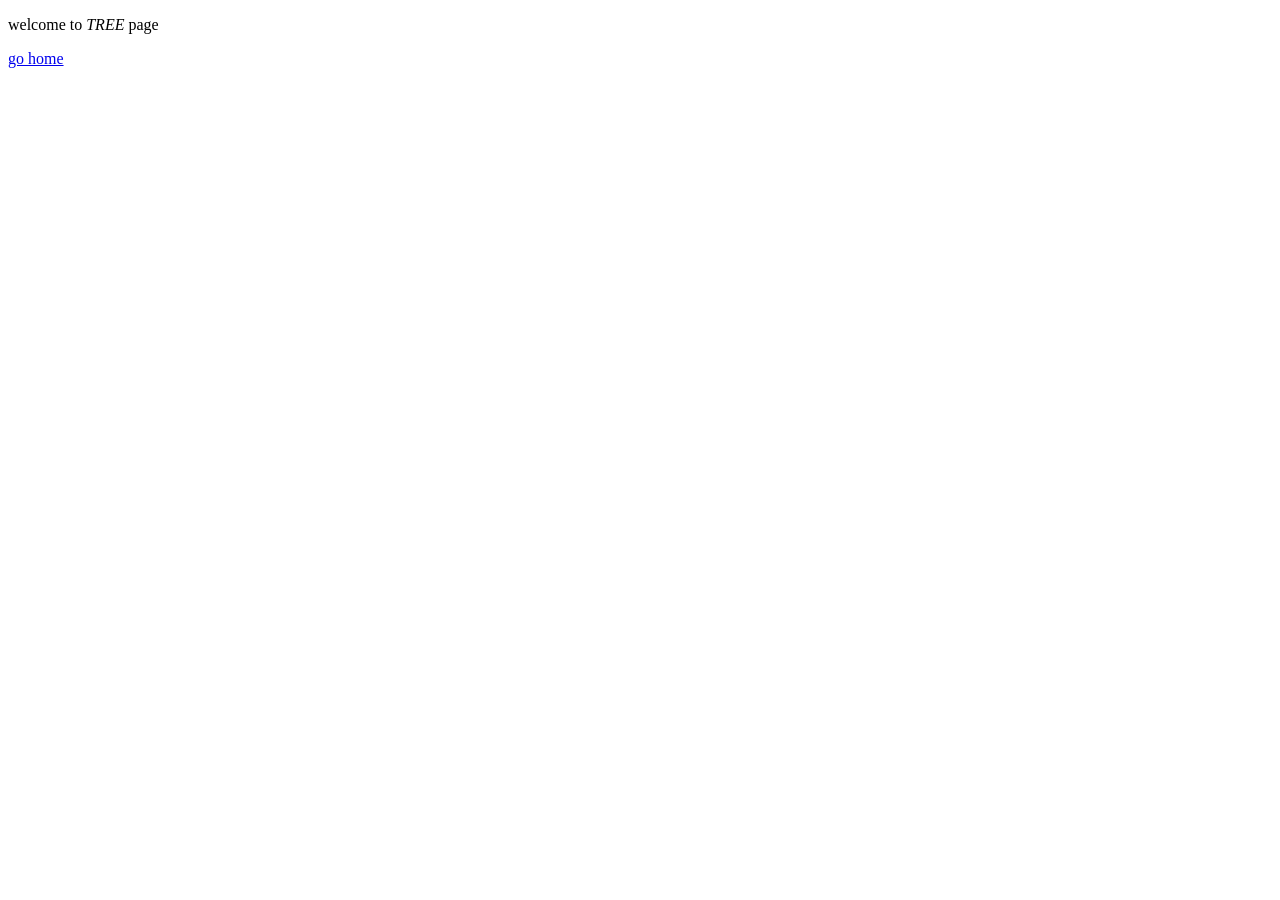
==== fronthooks/1-responsive_web_design/tree.html @ 5cba861b "3" ====
<!DOCTYPE html>
<html lang="en">
<head>
    <meta charset="UTF-8">
    <meta name="viewport" content="width=device-width, initial-scale=1.0">
    <title>Document</title>
</head>
<body>
    <p>welcome to <em>TREE</em> page</p>
    <a href="index.html">
       go home
    </a>
    
</body>
</html>
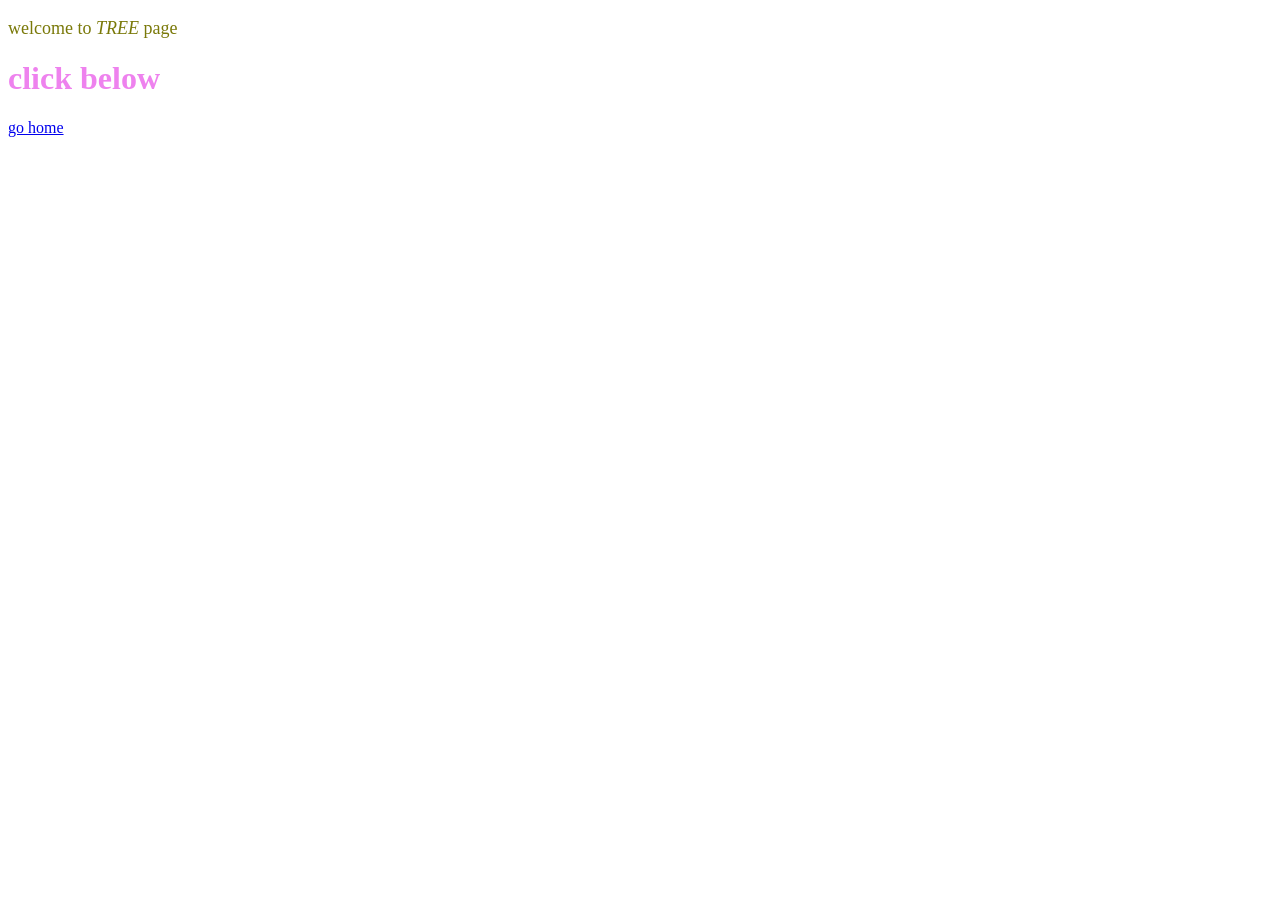
==== commit 719fb8e5: "css" ====
--- a/fronthooks/1-responsive_web_design/tree.html
+++ b/fronthooks/1-responsive_web_design/tree.html
@@ -4,10 +4,12 @@
     <meta charset="UTF-8">
     <meta name="viewport" content="width=device-width, initial-scale=1.0">
     <title>Document</title>
+    <link rel="stylesheet" href="./style/style.css">
 </head>
 <body>
-    <p>welcome to <em>TREE</em> page</p>
-    <a href="index.html">
+    <p class="tree-p">welcome to <em>TREE</em> page</p>
+    <h1 id="tree-h1">click below</h1>
+    <a href="index.html" >
        go home
     </a>
     
--- a/fronthooks/1-responsive_web_design/style/style.css
+++ b/fronthooks/1-responsive_web_design/style/style.css
@@ -0,0 +1,9 @@
+.tree-p{
+    font-size: large;
+    color: rgb(122, 121, 9);
+}
+
+#tree-h1{
+    color:violet
+}
+
